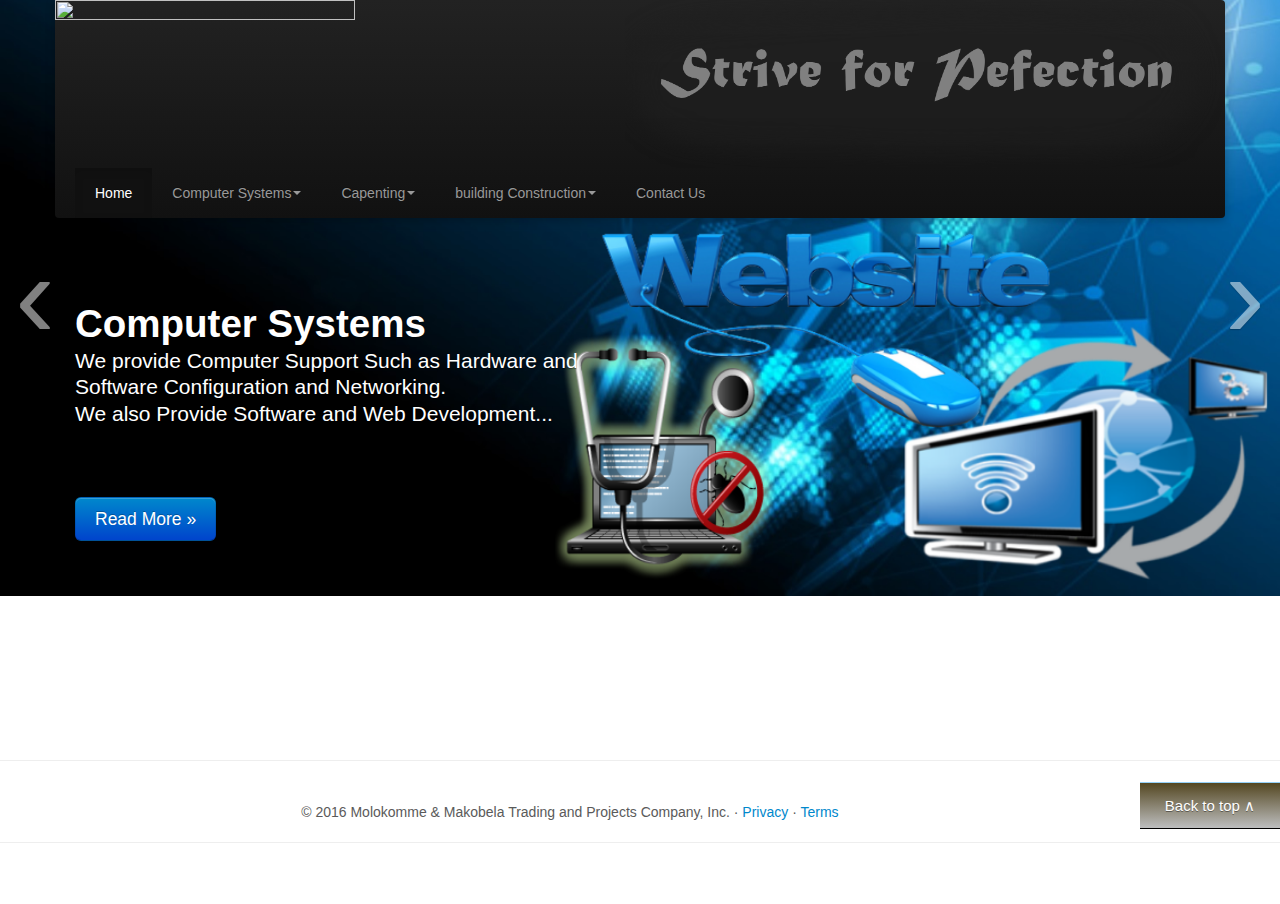
==== index.html @ f5166c12 "Update index.html" ====
<!DOCTYPE html>
<html lang="en">
  <head>
    <meta charset="utf-8">
    <title>Molokomme & Makobela Trading and Projects</title>
    <meta name="viewport" content="width=device-width, initial-scale=1.0">
    <meta name="description" content="">
    <meta name="author" content="">

    <!-- Le styles -->
    <link href="css/bootstrap.css" rel="stylesheet">
    <link href="css/bootstrap-responsive.css" rel="stylesheet">
	<!-- Custom styles for this template -->
	<link href="css/animation.css" rel="stylesheet">
    <link href="css/mystyle.css" rel="stylesheet">
     <link href="css/animate.min.css" rel="stylesheet">

    <!-- HTML5 shim, for IE6-8 support of HTML5 elements -->
    <!--[if lt IE 9]>
      <script src="//cdnjs.cloudflare.com/ajax/libs/html5shiv/3.6/html5shiv.min.js"></script>
    <![endif]-->

    <!-- Fav and touch icons -->
    <link rel="apple-touch-icon-precomposed" sizes="144x144" href="ico/apple-touch-icon-144-precomposed.png">
    <link rel="apple-touch-icon-precomposed" sizes="114x114" href="ico/apple-touch-icon-114-precomposed.png">
      <link rel="apple-touch-icon-precomposed" sizes="72x72" href="ico/apple-touch-icon-72-precomposed.png">
                    <link rel="apple-touch-icon-precomposed" href="ico/apple-touch-icon-57-precomposed.png">
                                   <link rel="shortcut icon" href="ico/favicon.png">
  </head>

  <body id="page-top" >



    <!-- NAVBAR
    ================================================== -->
    <div class="navbar-wrapper">
    
      <!-- Wrap the .navbar in .container to center it within the absolutely positioned parent. -->
      <div class="container ">
      <a class="brand visible-phone visible-tablet" href="index.html" >.</a>
      <a class="brand visible-desktop" href="index.html"> <img  src="img/logo.jpg" alt="" width="300" height="100" align="left"></a>
      <img class="visible-desktop" src="img/slogen.png" alt="" width="600" height="500" align="right"> 
      
        <div class="navbar navbar-inverse">
          <div class="navbar-inner">
            <!-- Responsive Navbar Part 1: Button for triggering responsive navbar (not covered in tutorial). Include responsive CSS to utilize. -->
			<a class="brand visible-phone visible-tablet  " href="index.html" style="color:rgba(215,215,215,0.93)"> Molokomme & Makobela Trd & Pjt</a>
            <button type="button" class="btn btn-navbar" data-toggle="collapse" data-target=".nav-collapse">
              <span class="icon-bar"></span>
              <span class="icon-bar"></span>
              <span class="icon-bar"></span>
            </button>
            
            <!-- Responsive Navbar Part 2: Place all navbar contents you want collapsed withing .navbar-collapse.collapse. -->
            <div class="nav-collapse collapse">
              <ul class="nav">
                <li class="active"><a href="#">Home</a></li>
                <li class="dropdown">
                  <a href="ComputerSystems.html" class="dropdown-toggle" data-toggle="dropdown">Computer Systems<b class="caret"></b></a>
                  <ul class="dropdown-menu">
                    <li><a href="ComputerSystems.html">Support</a></li>    
                    <li><a href="ComputerSystems.html#webdevelopment">Web Design and Development</a></li>
                  </ul>
                </li>
                <li class="dropdown">
                  <a href="#" class="dropdown-toggle" data-toggle="dropdown">Capenting<b class="caret"></b></a>
                  <ul class="dropdown-menu">
                    <li><a href="capenting.html">Ceiling and flooring</a></li>
                    <li><a href="capenting.html#fitting">Fitting a Kitchen Wall Unit and Wardrobe</a></li>
                    <li><a href="capenting.html#painting">Painting</a></li>
                    <li><a href="capenting.html#bathroom">Bathroom</a></li>
                  </ul>
                 </li>
                 <li class="dropdown">
                  <a href="Construction.html" class="dropdown-toggle" data-toggle="dropdown">building Construction<b class="caret"></b></a>
                  <ul class="dropdown-menu">
                    <li><a href="Construction.html#bulding">Building Construction</a></li>
                    <li><a href="Construction.html#water">WaterProofing and Plumbing</a></li>
                    <li><a href="Construction.html#paving">Paving</a></li>
                    <li><a href="Construction.html#fancing">Fancing and Welding</a></li>
                    <li><a href="#"></a></li>
               		<li><a href="Construction.html#safety">Safety Tools</a></li>
                  </ul>
                </li>
               <li><a href="contactus.html">Contact Us</a></li>
              </ul>
            </div><!--/.nav-collapse -->
          </div><!-- /.navbar-inner -->
        </div><!-- /.navbar -->

      </div> <!-- /.container -->
    </div><!-- /.navbar-wrapper -->



    <!-- Carousel
    ================================================== -->
    <div id="carousel-example-generic" class="carousel slide">
      <div class="carousel-inner">
      
        <!-- ./first slide -->
        <div class="item active">
            <img id="mainimg" src="img/slide-011.jpg" alt="" >
            <img class="visible-desktop visible-tablet" id="cimg1" src="img/w1.png" data-animation="animated bounceInLeft"  alt="" width="42" height="42" align="right">
            <img class="visible-desktop visible-tablet" id="cimg2" src="img/w2.png" data-animation="animated bounceInLeft"  alt="" width="42" height="42" align="right">
            <img class="visible-desktop visible-tablet" id="cimg3" src="img/w3.png" data-animation="animated bounceInRight" alt="" width="42" height="42" align="right">
            <div class="container " >
                <div class="carousel-caption ">
                    <h1 data-animation="animated bounceInLeft">
                    Computer Systems
                    </h1>
                    <p class="lead" data-animation="animated bounceInUp">We provide Computer Support Such as Hardware and Software Configuration and Networking. <br>
                    We also Provide Software and Web Development... 
                    </p>
                    <a class="btn btn-large btn-primary" data-animation="animated zoomInRight" style="top:200px" href="ComputerSystems.html">Read More &raquo;</a>
                </div>
            </div>
        </div>
         <!-- ./first slide -->
        <!-- Second slide -->
        <div class="item">
           <img id="mainimg" src="img/slide-022.jpg" alt="" >
           <img class="visible-desktop visible-tablet" id="cimg1"  data-animation="animated bounceInLeft"  src="img/s02.png" alt="" >
          <div class="container">
            <div class="carousel-caption">
              <h1 data-animation="animated bounceInLeft">Carpenting</h1>
              <p class="lead " id="cimg1"  data-animation="animated bounceInUp" style="text-decoration:underline">The following Services are Provided:
               <ul id="cimg1" data-animation="animated bounceInUp" style="color:rgba(232,208,191,1.00)">
                    <li>Ceiling and flooring</li>
                    <li>Fitting a Kitchen Wall Unit</li>
                    <li>Painting</li>
                    <li>Wardrobe and Bathroom</li>
                </ul>
              </p>
              
                <a class="btn btn-large btn-primary" data-animation="animated zoomInRight" style="top:200px" href="capenting.html">Read More &raquo;</a>
            </div>
          </div>
        </div>
        <!-- ./Second slide -->
        <!-- third slide -->
        <div class="item">
           <img id="mainimg" src="img/slide-022.jpg" alt="" >
             <img class="visible-desktop visible-tablet"  id="cimg2"  data-animation="animated bounceInLeft"  src="img/s05.png" alt="" >
          <div class="container">
            <div class="carousel-caption">
              <h1 data-animation="animated bounceInLeft">Construction</h1>
              <p class="lead " id="cimg1"  data-animation="animated bounceInUp" style="text-decoration:underline">he following Services are Provided:
               <ul id="cimg1" data-animation="animated bounceInUp" style="color:rgba(232,208,191,1.00)">
                    <li>Building Construction</li>
                    <li>Water Proofing and Plumbing</li>
                    <li>Paving</li>
                    <li>Fancing </li>
                </ul>
              </p>
                <a class="btn btn-large btn-primary" data-animation="animated zoomInRight" style="top:200px" href="Construction.html">Read More &raquo;</a>
            </div>
          </div>
        </div>
        <!-- ./third slide -->
        <!-- forth slide -->
        <div class="item">
           <img id="mainimg" src="img/slide-022.jpg" alt="" >
           <img class="visible-desktop visible-tablet"  id="cimg2"  data-animation="animated bounceInLeft"  src="img/s04.png" alt="" >
            
           <div class="container">
            <div class="carousel-caption">
              <h1 data-animation="animated bounceInLeft">Welding</h1>
                <p class="lead " id="cimg1"  data-animation="animated bounceInUp" style="text-decoration:underline">he following Services are Provided:
               <ul id="cimg1" data-animation="animated bounceInUp" style="color:rgba(232,208,191,1.00)">
                    <li>Gate Design, Creation and Installation </li>
                    <li>Window Design and Creation and Installation</li>
                    <li>Butler Door Design and Creation and Installation </li>
                </ul>
              </p>
                <a class="btn btn-large btn-primary" data-animation="animated zoomInRight" style="top:200px" href="Construction.html#fancing"">Read More &raquo;</a>
            </div>
          </div>
        </div>
        <!-- ./forth slide -->

        <!-- sixth slide -->
        <div class="item">
           <img id="mainimg" src="img/slide-022.jpg" alt="" >
           <img class="visible-desktop visible-tablet"  id="cimg2"  data-animation="animated bounceInLeft"  src="img/s03.png" alt="" >
          <div class="container">
            <div class="carousel-caption">
              <h1 data-animation="animated bounceInLeft">Safety and Security</h1>
              <p class="lead" data-animation="animated bounceInUp">We offer all kind of safety gear .
              </p>
                <a class="btn btn-large btn-primary" data-animation="animated zoomInRight" style="top:200px" href="Construction.html#safety">Read More &raquo;</a>
            </div>
          </div>
        </div>
        <!-- ./sixth slide -->
      </div>
	  <a class="left carousel-control" href="#carousel-example-generic" data-slide="prev">&lsaquo;</a>
      <a class="right carousel-control" href="#carousel-example-generic" data-slide="next">&rsaquo;</a>
    </div><!-- /.carousel -->
    
    <!-- FOOTER -->
     <footer >
                <hr class="">
                <a class="ButtonUp pull-right page-scroll"  href="#page-top">Back to top &and;</a>
                <br>
                <p align="center">
                   &copy; 2016 Molokomme & Makobela Trading and
                   Projects Company, Inc. &middot; <a href="#">Privacy</a> &middot; <a href="#">Terms</a>
                </p>
                <hr class="">
     </footer>

    </div><!-- /.container -->
    
    <!-- Bootstrap core JavaScript -->
    <script src="js/jquery.js"></script>
    <script src="js/bootstrap.min.js"></script>
    <script>
      !function ($) {
        $(function(){
          // carousel demo
          $('#carousel-example-generic').carousel()
        })
      }(window.jQuery)
    </script>
    <script src="js/holder.js"></script>
    <script src="js/animate.js"></script>
  </body>
</html>
---- css/animation.css ----
/* Animation delays */
.carousel-caption h1:first-child,#cimg1 {
	-webkit-animation-delay: 1s;
	animation-delay: 1s;
}
.carousel-caption p:nth-child(2),#cimg2 {
	-webkit-animation-delay: 2s;
	animation-delay: 2s;
}
.carousel-caption button ,#cimg3{
	-webkit-animation-delay: 2s;
	animation-delay: 2s;
}
---- css/mystyle.css ----
/* GLOBAL STYLES
-------------------------------------------------- */
/* Padding below the footer and lighter body text */

body {
  padding-bottom: 40px;
  color: #5a5a5a;
}
/* CUSTOMIZE THE NAVBAR
-------------------------------------------------- */

/* Special class on .container surrounding .navbar, used for positioning it into place. */
.navbar-wrapper {
  position: absolute;
  top: 0;
  left: 0;
  right: 0;
  z-index: 10;
  margin-top: 0px;
  margin-bottom: -90px; /* Negative margin to pull up carousel. 90px is roughly margins and height of navbar. */
}
.navbar-wrapper .navbar {

}

/* Remove border and change up box shadow for more contrast */
.navbar .navbar-inner {
  border: 0;
  -webkit-box-shadow: 0 2px 10px rgba(0,0,0,.25);
	 -moz-box-shadow: 0 2px 10px rgba(0,0,0,.25);
		  box-shadow: 0 2px 10px rgba(0,0,0,.25);
}

/* Downsize the brand/project name a bit */
.navbar .brand {
  padding: 14px 20px 16px; /* Increase vertical padding to match navbar links */
  font-size: 16px;
  font-weight: bold;
  text-shadow: 0 -1px 0 rgba(0,0,0,.5);
}

/* Navbar links: increase padding for taller navbar */
.navbar .nav > li > a {
  padding: 15px 20px;
}

/* Offset the responsive button for proper vertical alignment */
.navbar .btn-navbar {
  margin-top: 10px;
}



/* CUSTOMIZE THE CAROUSEL
-------------------------------------------------- */

/* Carousel base class */
.carousel {
  margin-bottom: 60px;
}

.carousel .container {
  position: relative;
  z-index: 9;
}

.carousel-control {
  height: 80px;
  margin-top: 0;
  font-size: 120px;
  text-shadow: 0 1px 1px rgba(0,0,0,.4);
  background-color: transparent;
  border: 0;
  z-index: 10;
}

.carousel .item{
  height: 700px;
}
.carousel img  {
	position: absolute;
	top: -4px;
	left: 0;
	min-width: 100%;
	height: 600px;
}

.carousel-caption {
  background-color: transparent;
  position: static;
  max-width: 550px;
  padding: 0 20px;
  margin-top: 300px;
}
.carousel-caption h1,
.carousel-caption .lead {
  margin: 0;
  line-height: 1.25;
  color: #fff;
  text-shadow: 0 1px 1px rgba(0,0,0,.4);
}
.carousel-caption .btn {
  margin-top: 70px;
}



/* MARKETING CONTENT
-------------------------------------------------- */

/* Center align the text within the three columns below the carousel */
.marketing  {
  margin-top: 230px;
  margin-left: inherit;
}
.marketing .span4 {
  text-align: center;
}
.marketing h2 {
  font-weight: normal;
}
.cover{
	background-color:white;
	border: 8px solid rgba(255,255,255,1.00);
}
.cover h3{
	color:rgba(0,10,203,1.00);

}
.cover h3{

	color:rgba(108,101,59,1.00);
}

.csimg{
	height:inherit; 
	width:250px;
}
/* Featurettes
------------------------- */

.featurette-divider {
  font-weight:100px;
  border: 8px solid rgba(255,255,255,1.00);
}
.featurette {
  padding-top: 120px; /* Vertically center images part 1: add padding above and below text. */
  overflow: hidden; /* Vertically center images part 2: clear their floats. */
}
.featurette-image {
  margin-top: -120px; /* Vertically center images part 3: negative margin up the image the same amount of the padding to center it. */
}

/* Give some space on the sides of the floated elements so text doesn't run right into it. */
.featurette-image.pull-left {
  margin-right: 40px;
}
.featurette-image.pull-right {
  margin-left: 40px;
}

/* Thin out the marketing headings */
.featurette-heading {
  font-size: 50px;
  font-weight: 300;
  line-height: 1;
  letter-spacing: -1px;
}
/*Page position*/
.NewPage {

  top: 0;
  left: 0;
  right: 0;
  z-index: 10;
  margin-top: 20px;
  margin-bottom: -300px;
}

/*Button to go up*/
.ButtonUp {
   border-top: 1px solid #96d1f8;
   background: #bdbebf;
   background: -webkit-gradient(linear, left top, left bottom, from(#544721), to(#bdbebf));
   background: -webkit-linear-gradient(top, #544721, #bdbebf);
   background: -moz-linear-gradient(top, #544721, #bdbebf);
   background: -ms-linear-gradient(top, #544721, #bdbebf);
   background: -o-linear-gradient(top, #544721, #bdbebf);
   padding: 12.5px 25px;
   -webkit-border-radius: 0px;
   -moz-border-radius: 0px;
   border-radius: 0px;
   -webkit-box-shadow: rgba(0,0,0,1) 0 1px 0;
   -moz-box-shadow: rgba(0,0,0,1) 0 1px 0;
   box-shadow: rgba(0,0,0,1) 0 1px 0;
   text-shadow: rgba(0,0,0,.4) 0 1px 0;
   color: white;
   font-size: 15px;
   font-family: Helvetica, Arial, Sans-Serif;
   text-decoration: none;
   vertical-align: middle;
   font-weight:100;
   }
.ButtonUp:hover {
   border-top-color: #28597a;
   background: #28597a;
   color: #ccc;
   }
.ButtonUp:active {
   border-top-color: #444b4f;
   background: #444b4f;
   }

/*Button to go up end*/

/* RESPONSIVE CSS
-------------------------------------------------- */

@media (max-width: 979px) {

  .container.navbar-wrapper {
	margin-bottom: 0;
	width: auto;
  }
  .navbar-inner {
	border-radius: 0;
	margin: -20px 0;
  }

  .carousel .item  {
	height: 350px;
  }
  .carousel img{
	width: auto;
	height: 350px;
  }
  .carousel-caption {
	width: 65%;
	padding: 0 70px;
	margin-top: 50px;
  }

  .featurette {
	height: auto;
	padding: 0;
  }
  .featurette-image.pull-left,
  .featurette-image.pull-right {
	display: block;
	float: none;
	max-width: 40%;
	margin: 0 auto 20px;
  }
  .marketing  {
  margin-top: 40px;
  }
	.csimg{
		height:inherit; 
		width:250px;
  }
}


@media (max-width: 767px) {

  .navbar-inner {
	margin: -20px;
  }

  .carousel {
	margin-left: -20px;
	margin-right: -20px;
  }
  .carousel .container {

  }
  .carousel-caption .btn {
  margin-top: 30px;
}
  .carousel .item {
	height: 310px;
  }
.carousel img {
	height: 310px;
  }
  .carousel-caption {
	width: 65%;
	padding: 0 70px;
	margin-top: 50px;
  }
  .carousel-caption h1 {
	font-size: 24px;
  }
  .carousel-caption .lead,
  .carousel-caption .btn {
	font-size: 13px;
  }

 .marketing {
	align-self:100px;
  }  
  
  .marketing{
	margin-top: 40px;
  }

  .featurette-heading {
	font-size: 30px;
  }
  .featurette .lead {
	font-size: 18px;
	line-height: 1.5;
  }
  	.csimg{
		height:inherit; 
		width:250px;
  }

}


@media (max-width: 345px) {

  .navbar-inner {
	margin: -20px;
  }

  .carousel {
	margin-left: -20px;
	margin-right: -20px;
	margin-top: 60px;
  }
  .carousel .container {

  }
  .carousel-caption .btn {
  margin-top: 30px;
}
  .carousel .item {
	height: 370px;
  }
.carousel img {
	height: 370px;
  }
  .carousel-caption {
	width: 65%;
	padding: 0 70px;
	margin-top: 50px;
  }
  .carousel-caption h1 {
	font-size: 24px;
  }
  .carousel-caption .lead,
  .carousel-caption .btn {
	font-size: 13px;
  }

 .marketing {
	align-self:100px;
  }  
  
  .marketing{
	margin-top: 40px;
  }

  .featurette-heading {
	font-size: 30px;
  }
  .featurette .lead {
	font-size: 18px;
	line-height: 1.5;
  }
  	.csimg{
		height:inherit; 
		width:250px;
  }

}
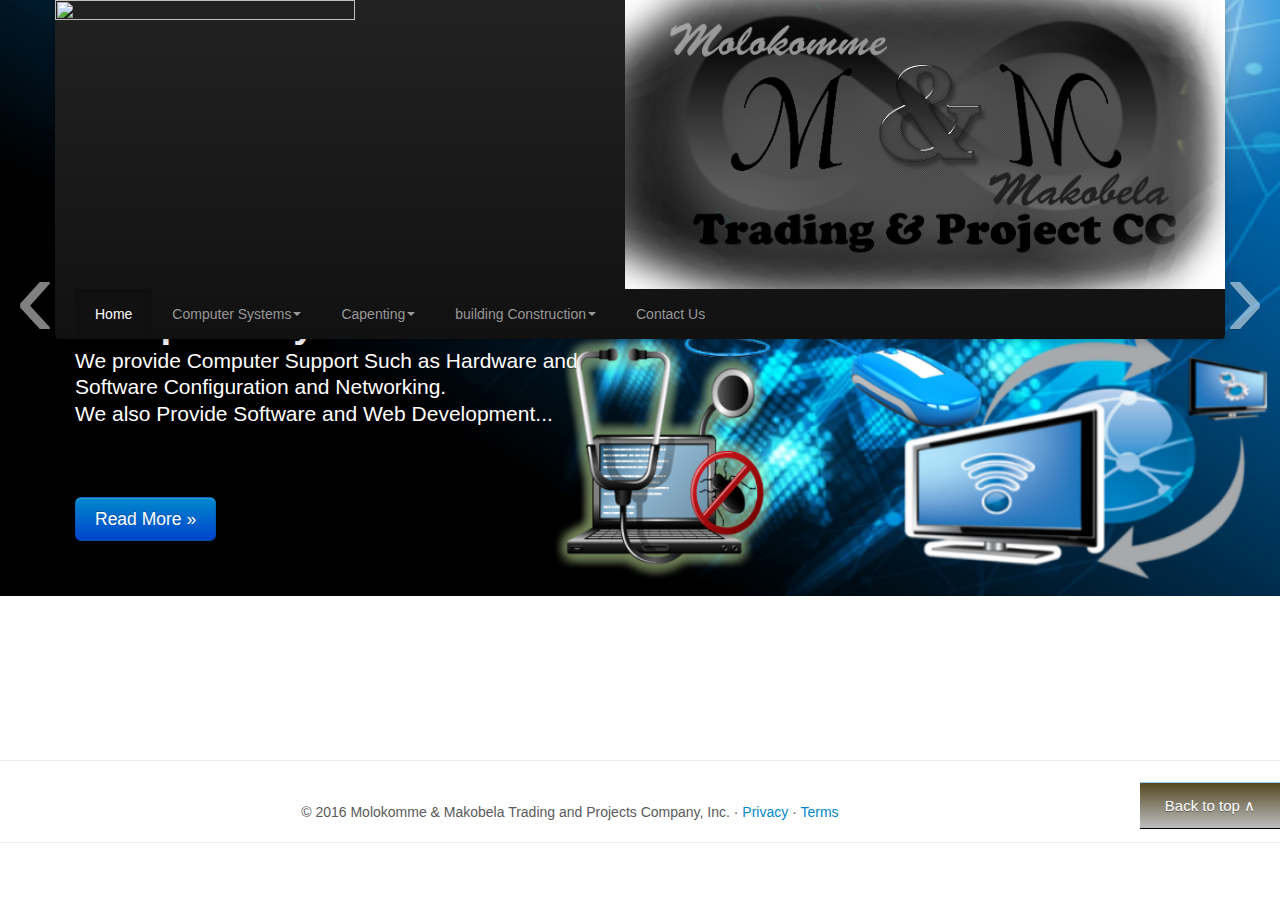
==== commit 12707fd9: "Update index.html" ====
--- a/index.html
+++ b/index.html
@@ -39,8 +39,8 @@
       <!-- Wrap the .navbar in .container to center it within the absolutely positioned parent. -->
       <div class="container ">
       <a class="brand visible-phone visible-tablet" href="index.html" >.</a>
-      <a class="brand visible-desktop" href="index.html"> <img  src="img/logo.jpg" alt="" width="300" height="100" align="left"></a>
-      <img class="visible-desktop" src="img/slogen.png" alt="" width="600" height="500" align="right"> 
+      <a class="brand visible-desktop" href="index.html"> <img  src="img/show.jpg" alt="" width="300" height="100" align="left"></a>
+      <img class="visible-desktop" src="img/show.bmp" alt="" width="600" height="500" align="right"> 
       
         <div class="navbar navbar-inverse">
           <div class="navbar-inner">
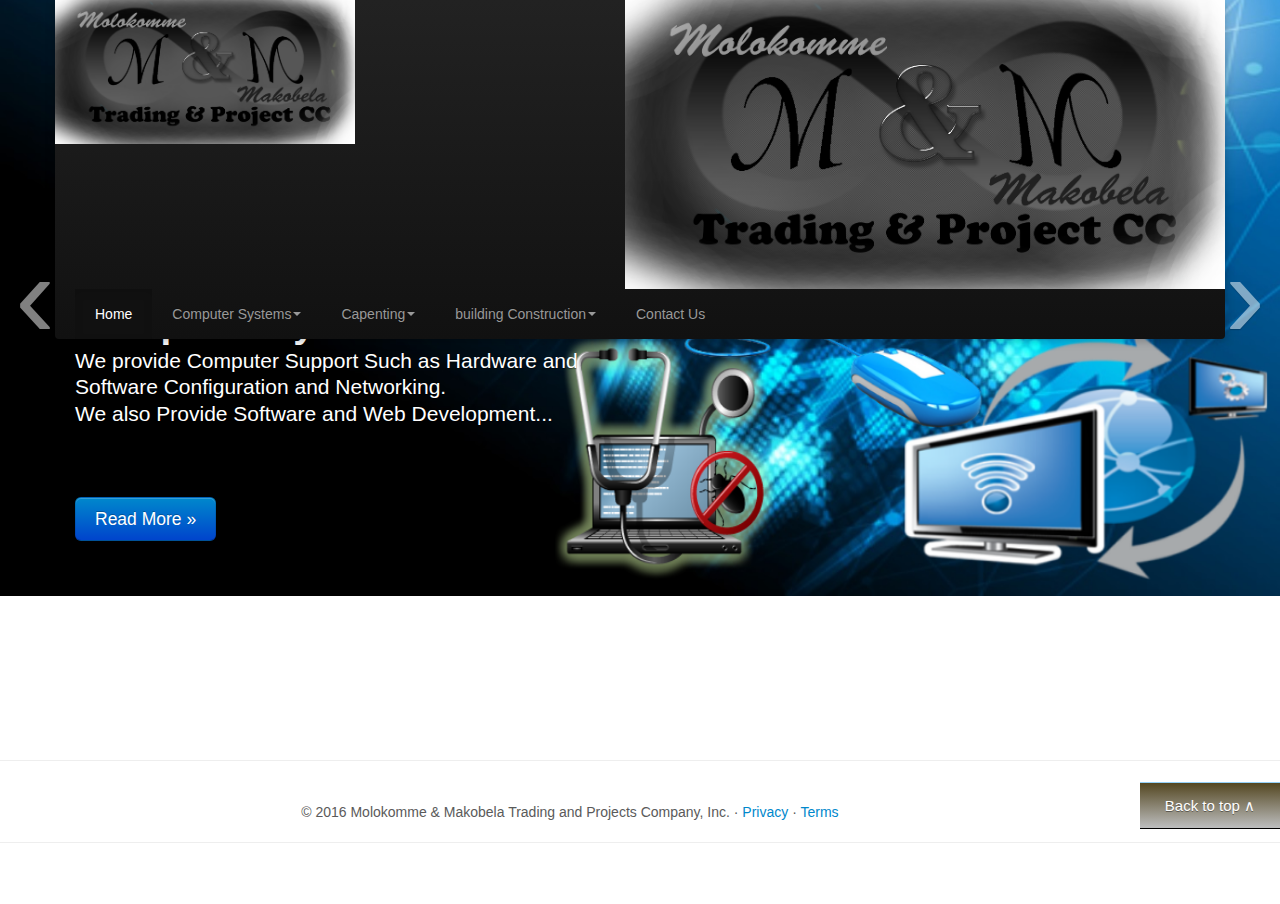
==== commit 8c3bb14a: "Update index.html" ====
--- a/index.html
+++ b/index.html
@@ -39,8 +39,8 @@
       <!-- Wrap the .navbar in .container to center it within the absolutely positioned parent. -->
       <div class="container ">
       <a class="brand visible-phone visible-tablet" href="index.html" >.</a>
-      <a class="brand visible-desktop" href="index.html"> <img  src="img/show.jpg" alt="" width="300" height="100" align="left"></a>
-      <img class="visible-desktop" src="img/show.bmp" alt="" width="600" height="500" align="right"> 
+      <a class="brand visible-desktop" href="index.html"> <img  src="img/show.bmp" alt="" width="300" height="100" align="left"></a>
+      <img class="visible-desktop" src="img/show.png" alt="" width="600" height="500" align="right"> 
       
         <div class="navbar navbar-inverse">
           <div class="navbar-inner">
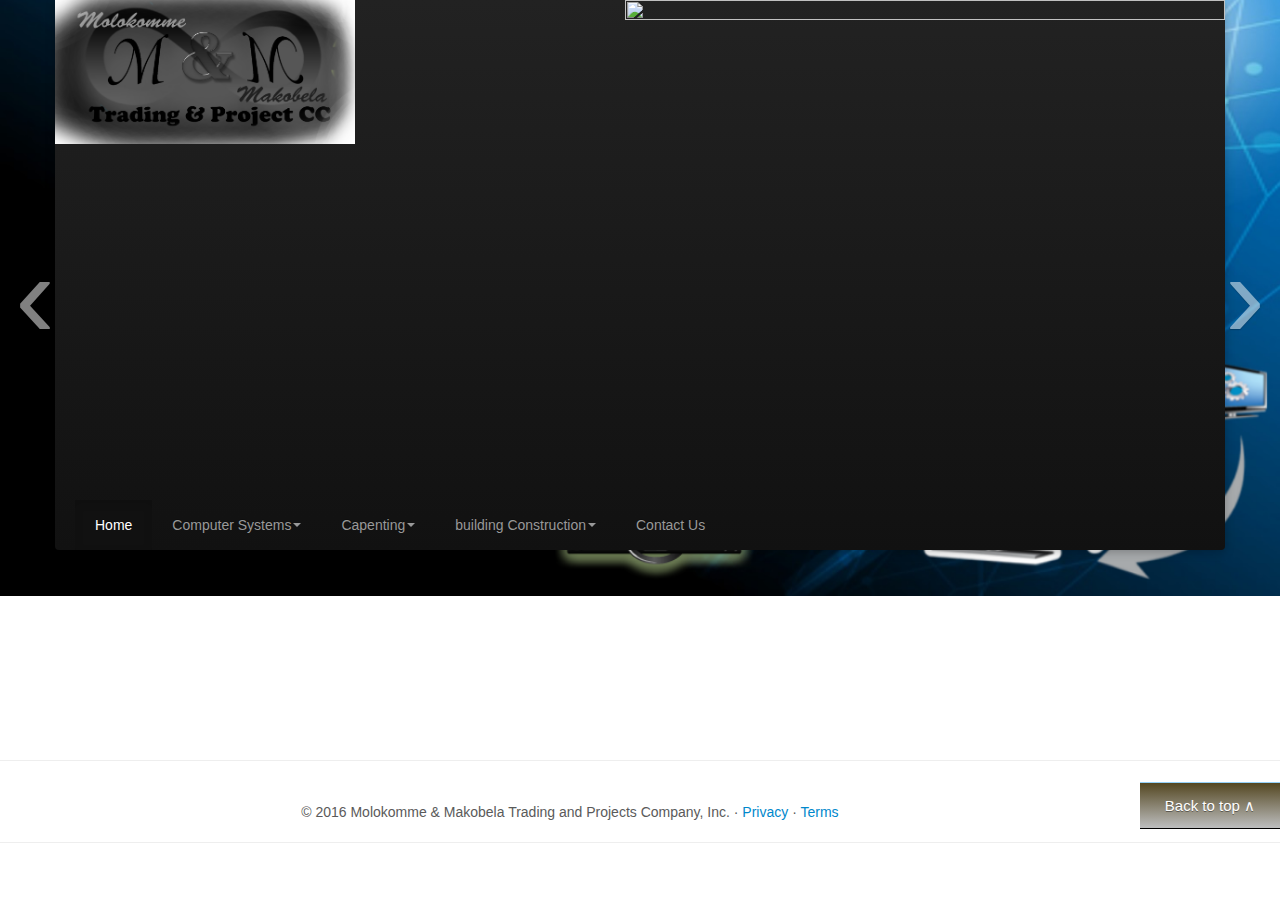
==== commit 2503d4ce: "Update index.html" ====
--- a/index.html
+++ b/index.html
@@ -40,7 +40,7 @@
       <div class="container ">
       <a class="brand visible-phone visible-tablet" href="index.html" >.</a>
       <a class="brand visible-desktop" href="index.html"> <img  src="img/show.bmp" alt="" width="300" height="100" align="left"></a>
-      <img class="visible-desktop" src="img/show.png" alt="" width="600" height="500" align="right"> 
+      <img class="visible-desktop" src="img/hogo.png" alt="" width="600" height="500" align="right"> 
       
         <div class="navbar navbar-inverse">
           <div class="navbar-inner">
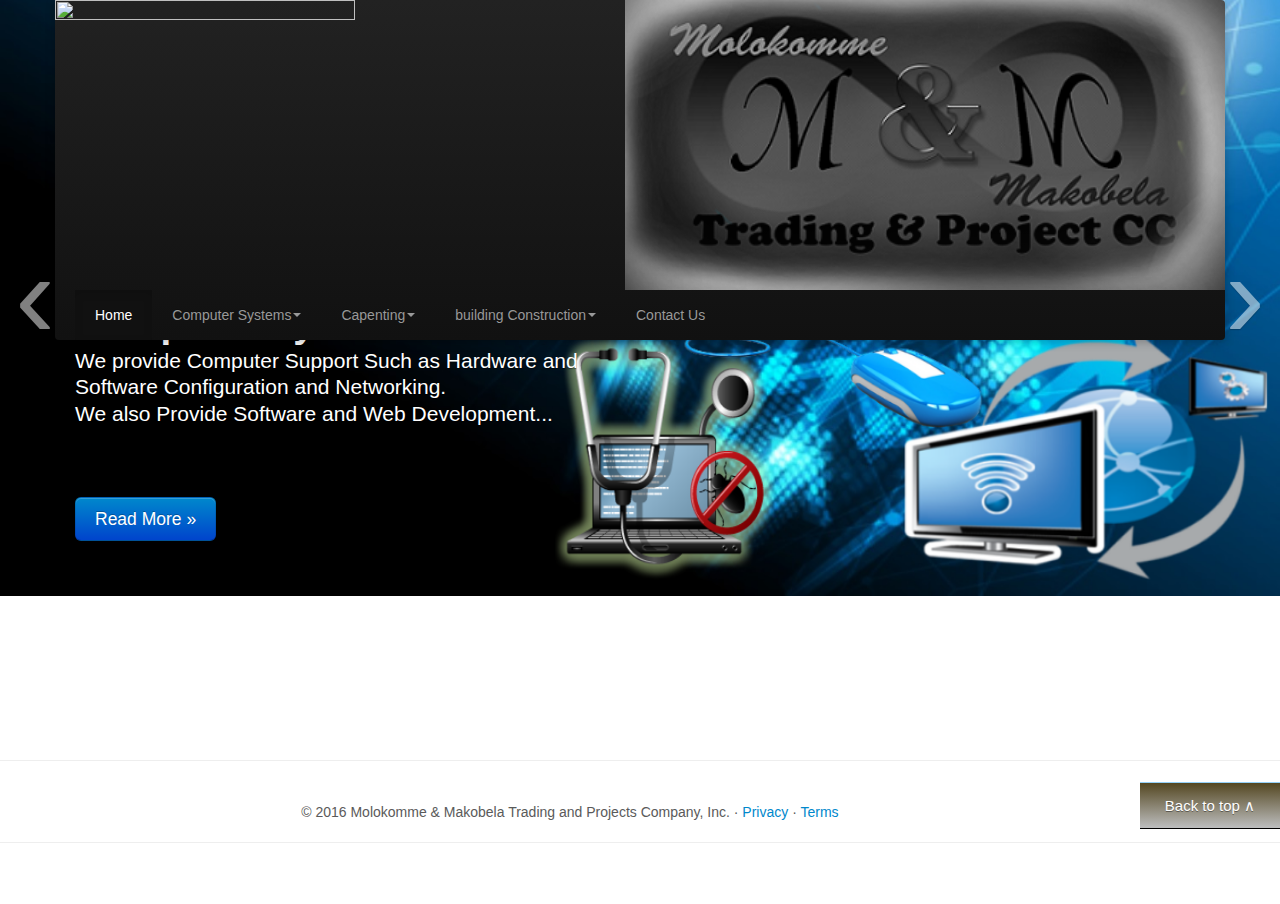
==== commit 48d148f9: "Update index.html" ====
--- a/index.html
+++ b/index.html
@@ -40,7 +40,7 @@
       <div class="container ">
       <a class="brand visible-phone visible-tablet" href="index.html" >.</a>
       <a class="brand visible-desktop" href="index.html"> <img  src="img/show.bmp" alt="" width="300" height="100" align="left"></a>
-      <img class="visible-desktop" src="img/hogo.png" alt="" width="600" height="500" align="right"> 
+      <img class="visible-desktop" src="img/shad.png" alt="" width="600" height="500" align="right"> 
       
         <div class="navbar navbar-inverse">
           <div class="navbar-inner">
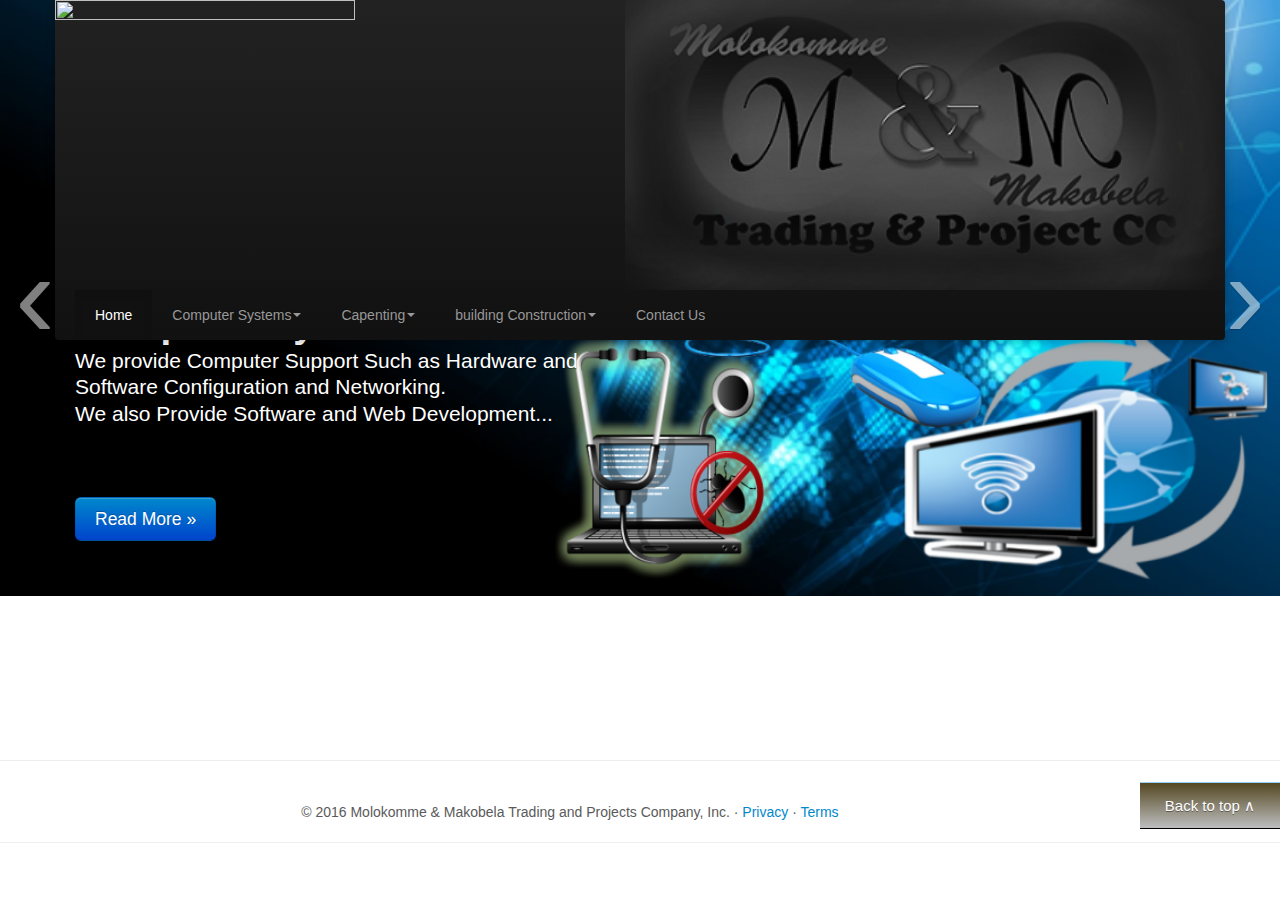
==== commit 92bdc2c2: "Update index.html" ====
--- a/index.html
+++ b/index.html
@@ -40,7 +40,7 @@
       <div class="container ">
       <a class="brand visible-phone visible-tablet" href="index.html" >.</a>
       <a class="brand visible-desktop" href="index.html"> <img  src="img/show.bmp" alt="" width="300" height="100" align="left"></a>
-      <img class="visible-desktop" src="img/shad.png" alt="" width="600" height="500" align="right"> 
+      <img class="visible-desktop" src="img/shado.png" alt="" width="600" height="500" align="right"> 
       
         <div class="navbar navbar-inverse">
           <div class="navbar-inner">
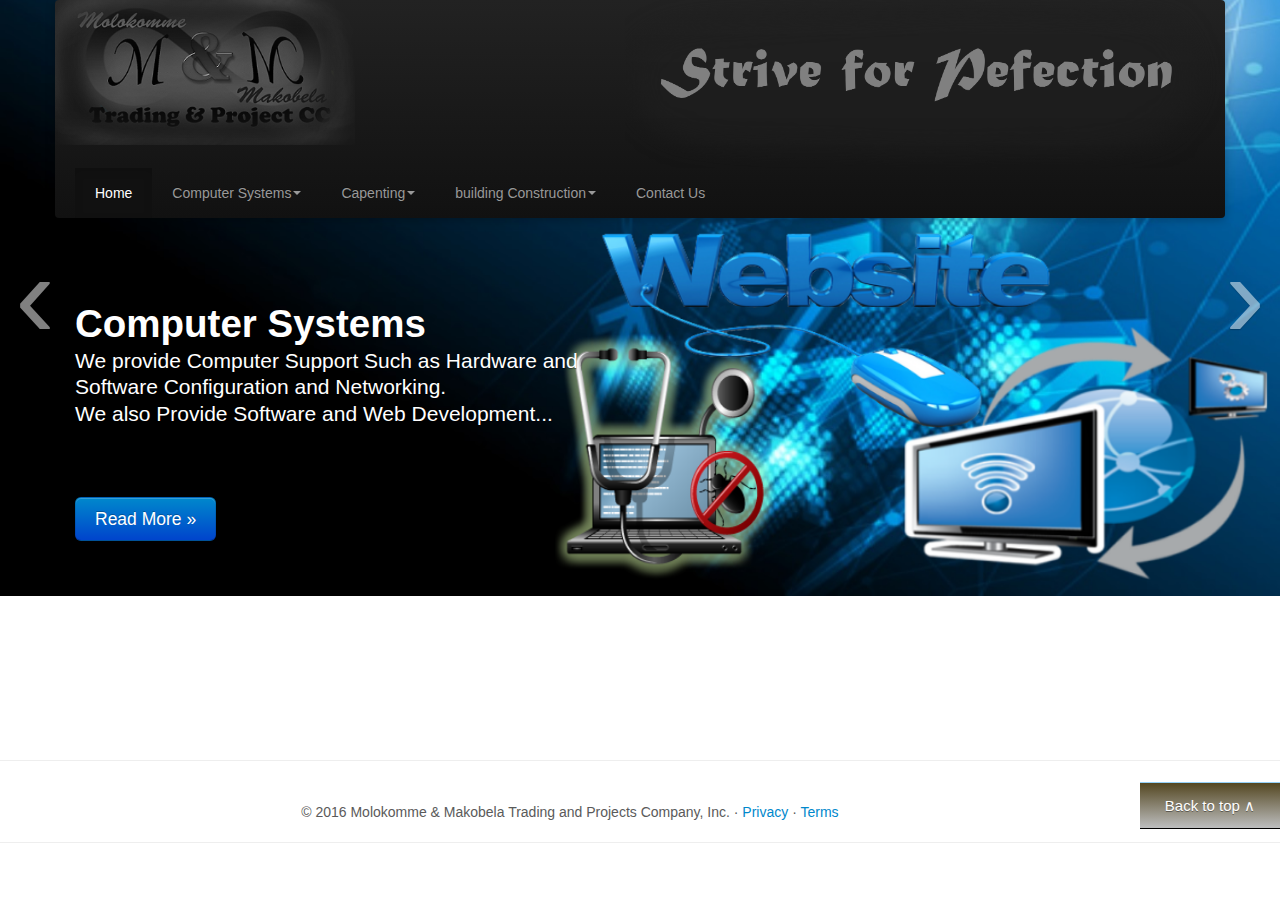
==== commit 015b1422: "Update index.html" ====
--- a/index.html
+++ b/index.html
@@ -39,8 +39,8 @@
       <!-- Wrap the .navbar in .container to center it within the absolutely positioned parent. -->
       <div class="container ">
       <a class="brand visible-phone visible-tablet" href="index.html" >.</a>
-      <a class="brand visible-desktop" href="index.html"> <img  src="img/show.bmp" alt="" width="300" height="100" align="left"></a>
-      <img class="visible-desktop" src="img/shado.png" alt="" width="600" height="500" align="right"> 
+      <a class="brand visible-desktop" href="index.html"> <img  src="img/shado.png" alt="" width="300" height="100" align="left"></a>
+      <img class="visible-desktop" src="img/slogen.png" alt="" width="600" height="500" align="right"> 
       
         <div class="navbar navbar-inverse">
           <div class="navbar-inner">
